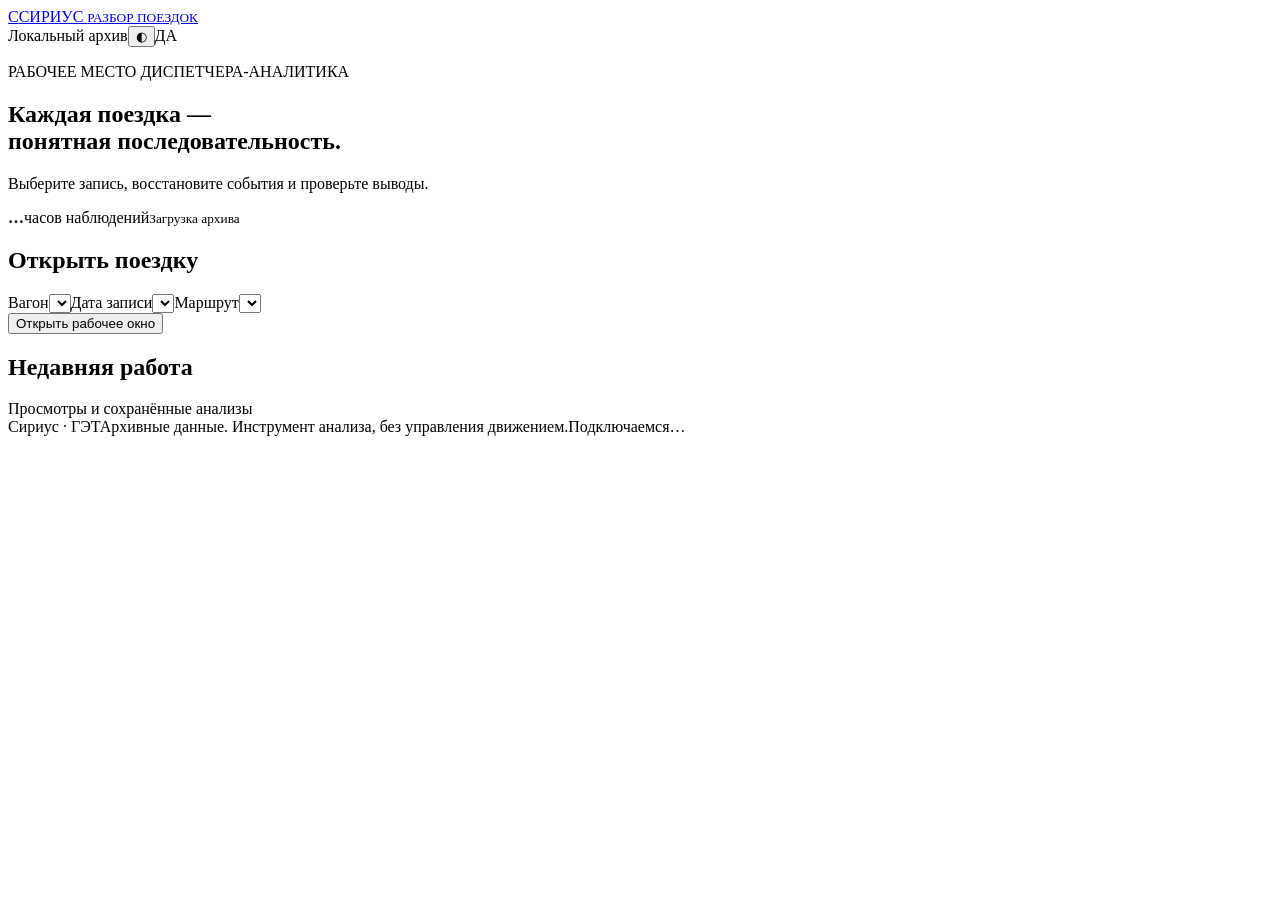
==== web/index.html @ bcb27b2b "Add Sirius dispatcher analysis MVP" ====
<!doctype html>
<html lang="ru"><head><meta charset="utf-8"><meta name="viewport" content="width=device-width,initial-scale=1"><meta name="theme-color" content="#142d45"><title>Сириус · Разбор поездок</title><link rel="icon" href="/favicon.svg" type="image/svg+xml"><link rel="stylesheet" href="/style.css"></head>
<body>
<header class="app-header"><a class="brand" href="#home"><span class="brand-mark">С</span><span>СИРИУС <small>РАЗБОР ПОЕЗДОК</small></span></a><div class="header-right"><span class="local-badge">Локальный архив</span><button id="theme-button" class="icon-button" aria-label="Переключить светлую и тёмную тему">◐</button><span class="operator">ДА</span></div></header>
<div id="notification" role="status" aria-live="polite" hidden></div>
<main>
<section id="home-view">
  <div class="home-intro"><div><p class="eyebrow">РАБОЧЕЕ МЕСТО ДИСПЕТЧЕРА-АНАЛИТИКА</p><h1>Каждая поездка —<br><span>понятная последовательность.</span></h1><p class="muted">Выберите запись, восстановите события и проверьте выводы.</p></div><div class="archive-stat"><strong id="archive-hours">…</strong><span>часов наблюдений</span><small id="archive-caption">Загрузка архива</small></div></div>
  <div id="import-state" class="notice" hidden role="status"></div>
  <section class="panel selection-panel"><div class="section-heading"><h2>Открыть поездку</h2><span id="catalog-summary" class="muted small"></span></div><form id="selection-form"><div class="filters"><label>Вагон<select id="vehicle-select" required></select></label><label>Дата записи<select id="date-select" required></select></label><label>Маршрут<select id="route-select" required></select></label></div><div class="selection-footer"><div id="selection-description" class="muted"></div><button id="open-trip" type="submit" class="primary">Открыть рабочее окно</button></div></form></section>
  <section class="history-section"><div class="section-heading"><h2>Недавняя работа</h2><span class="muted small">Просмотры и сохранённые анализы</span></div><div id="history-list" class="history-list"></div></section>
</section>
<section id="work-view" hidden>
  <div class="work-heading"><div><button id="back-home" class="text-button">← К выбору записи</button><h1 id="trip-title"></h1><p id="trip-caption" class="muted"></p></div><div class="work-actions"><span id="source-badge" class="badge"></span><button id="map-toggle" aria-expanded="false" aria-controls="map-panel">Карта маршрута</button></div></div>
  <section class="panel timeline-panel"><div class="section-heading"><h2>Время и события</h2><div class="inline"><button id="timeline-zoom" class="small-button">Приблизить интервал</button><button id="previous-event" class="small-button" aria-label="Предыдущий эпизод">← Событие</button><button id="next-event" class="small-button" aria-label="Следующий эпизод">Событие →</button></div></div><canvas id="overview" height="130" role="img" aria-label="Шкала всей поездки: скорость, сгруппированные события и разрывы"></canvas><div class="timeline-legend"><span><i class="dot warn"></i>Предупреждение</span><span><i class="dot brake"></i>Тормозное событие</span><span><i class="dot overspeed"></i>OverSpeed</span><span><i class="gap-key"></i>Нет наблюдений</span><span class="push">Время Москвы · UTC+3</span></div>
  <div class="range-controls"><label>Начало интервала<input id="range-start" type="datetime-local" step="0.001"></label><label>Конец интервала<input id="range-end" type="datetime-local" step="0.001"></label><button id="apply-range">Показать интервал</button><div class="range-presets"><button data-span="30000">30 с</button><button data-span="120000">2 мин</button><button data-span="600000">10 мин</button><button id="whole-trip">Вся запись</button></div></div>
  <div class="range-sliders"><label><span>Начало <output id="start-output"></output></span><input type="range" id="start-slider" step="1000" aria-label="Начало анализируемого интервала"></label><label><span>Конец <output id="end-output"></output></span><input type="range" id="end-slider" step="1000" aria-label="Конец анализируемого интервала"></label></div>
  </section>
  <div id="workspace-layout" class="workspace-layout">
    <section class="panel scene-panel"><div class="section-heading"><div><h2>Реконструкция</h2><span id="scene-location" class="muted small">Определяем участок по карте</span></div><div class="segmented"><button id="view-2d" aria-pressed="false">2D</button><button id="view-3d" aria-pressed="true">3D</button></div></div>
    <div class="scene-wrap"><canvas id="scene" role="img" aria-label="Реконструкция положения вагона и зарегистрированных сигналов"></canvas><span id="scene-caption" class="scene-caption">Типовая модель вагона · путь по GPS</span><div id="scene-gap" class="scene-gap" hidden>В этом месте нет наблюдений</div></div>
    <div class="scene-tools"><label id="camera-label">Ракурс <input id="camera-angle" type="range" min="0" max="360" value="220"></label><label>Масштаб <input id="scene-zoom" type="range" min="0.5" max="2.5" value="1.25" step="0.05"></label><button id="reset-camera" class="small-button">За вагоном</button></div>
    <div class="playback"><button id="step-back" class="square" aria-label="Предыдущая запись">‹</button><button id="play" class="primary">▶ Воспроизвести</button><button id="step-forward" class="square" aria-label="Следующая запись">›</button><input id="cursor-slider" type="range" step="1" aria-label="Текущий момент"><output id="cursor-time" class="tabular"></output><select id="play-speed" aria-label="Скорость воспроизведения"><option value="0.25">0,25×</option><option value="0.5">0,5×</option><option value="1" selected>1×</option><option value="2">2×</option><option value="4">4×</option></select></div>
    <div class="scene-metrics"><div><span>Скорость</span><strong id="current-speed">—</strong></div><div><span>Управление</span><strong id="current-handle">—</strong></div><div><span>Реакция системы</span><strong id="current-action">—</strong></div><div><span>Обратная связь тормозов</span><strong id="current-brake">—</strong></div></div><p id="quality-note" class="quality-note"></p>
    <details id="snapshot-details"><summary>Снимки распознавания и одометрия</summary><div class="snapshot-top"><label>Снимок<select id="snapshot-select"><option value="">Нет снимков в записи</option></select></label><button id="go-snapshot">Перейти к снимку</button></div><p id="odometry-note" class="muted small"></p><div id="snapshot-content" class="muted small">Расширенный снимок имеет собственное время. Отсутствие объекта в записи не доказывает его отсутствие на дороге.</div><label class="check"><input id="show-snapshot" type="checkbox"> Показать локальную геометрию снимка как схему (оси и масштаб требуют проверки)</label></details>
    </section>
    <aside id="map-panel" class="panel map-panel" hidden><div class="section-heading"><h2>Место на маршруте</h2><button id="map-close" class="text-button" aria-label="Закрыть карту">✕</button></div><div class="map-wrap"><canvas id="city-map" role="img" aria-label="Карта Санкт-Петербурга с треком выбранной поездки"></canvas><div class="map-buttons"><button id="map-plus" aria-label="Приблизить карту">+</button><button id="map-minus" aria-label="Отдалить карту">−</button><button id="map-fit">Весь трек</button></div><span class="map-attribution"><a href="https://www.openstreetmap.org/copyright" target="_blank" rel="noopener">© OpenStreetMap</a> · 08.10.2026</span></div><p id="map-status" class="muted small">Нажмите на трек. Перетаскивайте карту, чтобы переместиться.</p><label>Проезд через выбранное место<select id="map-pass"></select></label><div class="map-choice"><button id="map-set-start" class="primary">Начать интервал здесь</button><button id="map-seek">Смотреть момент</button></div></aside>
  </div>
  <section class="panel analysis-panel"><div class="section-heading"><div><p class="eyebrow">ДОКАЗАТЕЛЬНЫЙ РАЗБОР</p><h2>Что произошло на этом участке</h2></div><button id="analyze-button" class="primary">Анализировать интервал</button></div><div id="analysis-state" class="muted small" role="status">Выберите интервал и запустите анализ.</div><div id="analysis-result" hidden><p id="analysis-summary" class="analysis-summary"></p><div id="evidence-cards" class="evidence-cards"></div><details><summary>Вся последовательность и ограничения</summary><div id="all-facts"></div><ul id="analysis-limits"></ul></details><div class="questions"><button data-question="Почему система вмешалась?">Почему было вмешательство?</button><button data-question="Кто управлял вагоном?">Кто управлял?</button><button data-question="Есть ли подтверждение торможения?">Подтверждено торможение?</button><button data-question="Чего не хватает для вывода?">Чего не хватает?</button></div><form id="question-form" class="question-form"><input id="question-input" placeholder="Вопрос о событиях выбранного интервала" maxlength="2000" aria-label="Вопрос по анализу"><button type="submit">Спросить</button></form><div id="answer" class="answer" role="status"></div><div class="analysis-footer"><span class="muted small">Анализ по правилам · каждый факт связан с исходными данными</span><button id="export-analysis" class="text-button">Скачать разбор</button></div></div></section>
  <section class="panel evidence-panel"><details id="raw-details"><summary>Исходная запись и происхождение данных</summary><div id="record-reference" class="muted small"></div><pre id="raw-record"></pre></details></section>
</section>
</main><footer class="app-footer"><span>Сириус · ГЭТ</span><span>Архивные данные. Инструмент анализа, без управления движением.</span><span id="server-status">Подключаемся…</span></footer>
<script type="module" src="/app.js"></script>
</body></html>
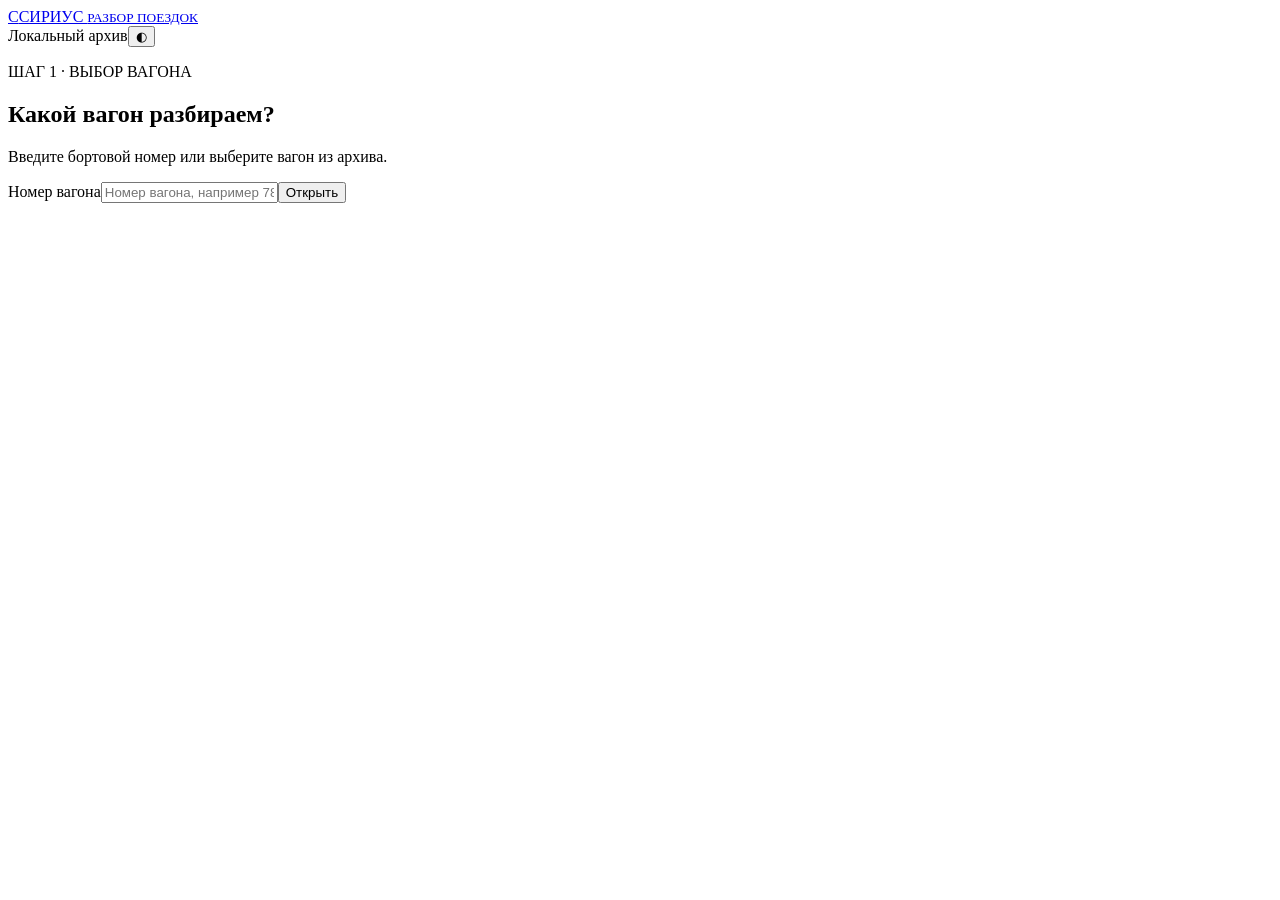
==== commit f7704754: "Version 2: incident-first route UI on Yandex Maps - New main screen: pick a vehicle, see the day's r" ====
--- a/web/index.html
+++ b/web/index.html
@@ -1,34 +1,32 @@
 <!doctype html>
-<html lang="ru"><head><meta charset="utf-8"><meta name="viewport" content="width=device-width,initial-scale=1"><meta name="theme-color" content="#142d45"><title>Сириус · Разбор поездок</title><link rel="icon" href="/favicon.svg" type="image/svg+xml"><link rel="stylesheet" href="/style.css"></head>
-<body>
-<header class="app-header"><a class="brand" href="#home"><span class="brand-mark">С</span><span>СИРИУС <small>РАЗБОР ПОЕЗДОК</small></span></a><div class="header-right"><span class="local-badge">Локальный архив</span><button id="theme-button" class="icon-button" aria-label="Переключить светлую и тёмную тему">◐</button><span class="operator">ДА</span></div></header>
+<html lang="ru"><head><meta charset="utf-8"><meta name="viewport" content="width=device-width,initial-scale=1"><meta name="theme-color" content="#142d45"><title>Сириус · Инциденты на маршруте</title><link rel="icon" href="/favicon.svg" type="image/svg+xml"><link rel="stylesheet" href="/style.css"><link rel="stylesheet" href="/main.css"></head>
+<body class="v2">
+<header class="app-header"><a class="brand" href="#"><span class="brand-mark">С</span><span>СИРИУС <small>РАЗБОР ПОЕЗДОК</small></span></a><div class="header-right"><span id="archive-badge" class="local-badge">Локальный архив</span><button id="theme-button" class="icon-button" aria-label="Переключить светлую и тёмную тему">◐</button></div></header>
 <div id="notification" role="status" aria-live="polite" hidden></div>
-<main>
-<section id="home-view">
-  <div class="home-intro"><div><p class="eyebrow">РАБОЧЕЕ МЕСТО ДИСПЕТЧЕРА-АНАЛИТИКА</p><h1>Каждая поездка —<br><span>понятная последовательность.</span></h1><p class="muted">Выберите запись, восстановите события и проверьте выводы.</p></div><div class="archive-stat"><strong id="archive-hours">…</strong><span>часов наблюдений</span><small id="archive-caption">Загрузка архива</small></div></div>
-  <div id="import-state" class="notice" hidden role="status"></div>
-  <section class="panel selection-panel"><div class="section-heading"><h2>Открыть поездку</h2><span id="catalog-summary" class="muted small"></span></div><form id="selection-form"><div class="filters"><label>Вагон<select id="vehicle-select" required></select></label><label>Дата записи<select id="date-select" required></select></label><label>Маршрут<select id="route-select" required></select></label></div><div class="selection-footer"><div id="selection-description" class="muted"></div><button id="open-trip" type="submit" class="primary">Открыть рабочее окно</button></div></form></section>
-  <section class="history-section"><div class="section-heading"><h2>Недавняя работа</h2><span class="muted small">Просмотры и сохранённые анализы</span></div><div id="history-list" class="history-list"></div></section>
+
+<section id="pick-view" class="pick-view">
+  <div class="pick-head"><p class="eyebrow">ШАГ 1 · ВЫБОР ВАГОНА</p><h1>Какой вагон разбираем?</h1><p class="muted">Введите бортовой номер или выберите вагон из архива.</p></div>
+  <form id="pick-form" class="pick-form" autocomplete="off"><label for="vehicle-input" class="visually-hidden">Номер вагона</label><input id="vehicle-input" inputmode="numeric" placeholder="Номер вагона, например 7826" list="vehicle-options"><datalist id="vehicle-options"></datalist><button class="primary" type="submit">Открыть</button></form>
+  <p id="pick-hint" class="muted small"></p>
+  <div id="vehicle-grid" class="vehicle-grid"></div>
 </section>
-<section id="work-view" hidden>
-  <div class="work-heading"><div><button id="back-home" class="text-button">← К выбору записи</button><h1 id="trip-title"></h1><p id="trip-caption" class="muted"></p></div><div class="work-actions"><span id="source-badge" class="badge"></span><button id="map-toggle" aria-expanded="false" aria-controls="map-panel">Карта маршрута</button></div></div>
-  <section class="panel timeline-panel"><div class="section-heading"><h2>Время и события</h2><div class="inline"><button id="timeline-zoom" class="small-button">Приблизить интервал</button><button id="previous-event" class="small-button" aria-label="Предыдущий эпизод">← Событие</button><button id="next-event" class="small-button" aria-label="Следующий эпизод">Событие →</button></div></div><canvas id="overview" height="130" role="img" aria-label="Шкала всей поездки: скорость, сгруппированные события и разрывы"></canvas><div class="timeline-legend"><span><i class="dot warn"></i>Предупреждение</span><span><i class="dot brake"></i>Тормозное событие</span><span><i class="dot overspeed"></i>OverSpeed</span><span><i class="gap-key"></i>Нет наблюдений</span><span class="push">Время Москвы · UTC+3</span></div>
-  <div class="range-controls"><label>Начало интервала<input id="range-start" type="datetime-local" step="0.001"></label><label>Конец интервала<input id="range-end" type="datetime-local" step="0.001"></label><button id="apply-range">Показать интервал</button><div class="range-presets"><button data-span="30000">30 с</button><button data-span="120000">2 мин</button><button data-span="600000">10 мин</button><button id="whole-trip">Вся запись</button></div></div>
-  <div class="range-sliders"><label><span>Начало <output id="start-output"></output></span><input type="range" id="start-slider" step="1000" aria-label="Начало анализируемого интервала"></label><label><span>Конец <output id="end-output"></output></span><input type="range" id="end-slider" step="1000" aria-label="Конец анализируемого интервала"></label></div>
-  </section>
-  <div id="workspace-layout" class="workspace-layout">
-    <section class="panel scene-panel"><div class="section-heading"><div><h2>Реконструкция</h2><span id="scene-location" class="muted small">Определяем участок по карте</span></div><div class="segmented"><button id="view-2d" aria-pressed="false">2D</button><button id="view-3d" aria-pressed="true">3D</button></div></div>
-    <div class="scene-wrap"><canvas id="scene" role="img" aria-label="Реконструкция положения вагона и зарегистрированных сигналов"></canvas><span id="scene-caption" class="scene-caption">Типовая модель вагона · путь по GPS</span><div id="scene-gap" class="scene-gap" hidden>В этом месте нет наблюдений</div></div>
-    <div class="scene-tools"><label id="camera-label">Ракурс <input id="camera-angle" type="range" min="0" max="360" value="220"></label><label>Масштаб <input id="scene-zoom" type="range" min="0.5" max="2.5" value="1.25" step="0.05"></label><button id="reset-camera" class="small-button">За вагоном</button></div>
-    <div class="playback"><button id="step-back" class="square" aria-label="Предыдущая запись">‹</button><button id="play" class="primary">▶ Воспроизвести</button><button id="step-forward" class="square" aria-label="Следующая запись">›</button><input id="cursor-slider" type="range" step="1" aria-label="Текущий момент"><output id="cursor-time" class="tabular"></output><select id="play-speed" aria-label="Скорость воспроизведения"><option value="0.25">0,25×</option><option value="0.5">0,5×</option><option value="1" selected>1×</option><option value="2">2×</option><option value="4">4×</option></select></div>
-    <div class="scene-metrics"><div><span>Скорость</span><strong id="current-speed">—</strong></div><div><span>Управление</span><strong id="current-handle">—</strong></div><div><span>Реакция системы</span><strong id="current-action">—</strong></div><div><span>Обратная связь тормозов</span><strong id="current-brake">—</strong></div></div><p id="quality-note" class="quality-note"></p>
-    <details id="snapshot-details"><summary>Снимки распознавания и одометрия</summary><div class="snapshot-top"><label>Снимок<select id="snapshot-select"><option value="">Нет снимков в записи</option></select></label><button id="go-snapshot">Перейти к снимку</button></div><p id="odometry-note" class="muted small"></p><div id="snapshot-content" class="muted small">Расширенный снимок имеет собственное время. Отсутствие объекта в записи не доказывает его отсутствие на дороге.</div><label class="check"><input id="show-snapshot" type="checkbox"> Показать локальную геометрию снимка как схему (оси и масштаб требуют проверки)</label></details>
-    </section>
-    <aside id="map-panel" class="panel map-panel" hidden><div class="section-heading"><h2>Место на маршруте</h2><button id="map-close" class="text-button" aria-label="Закрыть карту">✕</button></div><div class="map-wrap"><canvas id="city-map" role="img" aria-label="Карта Санкт-Петербурга с треком выбранной поездки"></canvas><div class="map-buttons"><button id="map-plus" aria-label="Приблизить карту">+</button><button id="map-minus" aria-label="Отдалить карту">−</button><button id="map-fit">Весь трек</button></div><span class="map-attribution"><a href="https://www.openstreetmap.org/copyright" target="_blank" rel="noopener">© OpenStreetMap</a> · 08.10.2026</span></div><p id="map-status" class="muted small">Нажмите на трек. Перетаскивайте карту, чтобы переместиться.</p><label>Проезд через выбранное место<select id="map-pass"></select></label><div class="map-choice"><button id="map-set-start" class="primary">Начать интервал здесь</button><button id="map-seek">Смотреть момент</button></div></aside>
+
+<section id="route-view" class="route-view" hidden>
+  <div class="route-bar">
+    <button id="back" class="text-button">← Вагоны</button>
+    <h1 id="route-title">Вагон</h1>
+    <label class="day-select">Дата<select id="day-select"></select></label>
+    <div class="chip-row" role="group" aria-label="Тип инцидента"><button data-filter="all" aria-pressed="true">Все</button><button data-filter="brake" aria-pressed="false"><i class="dot brake"></i>Торможение</button><button data-filter="warn" aria-pressed="false"><i class="dot warn"></i>Предупреждение</button><button data-filter="overspeed" aria-pressed="false"><i class="dot overspeed"></i>Скорость</button></div>
+    <span id="route-summary" class="muted small push"></span>
   </div>
-  <section class="panel analysis-panel"><div class="section-heading"><div><p class="eyebrow">ДОКАЗАТЕЛЬНЫЙ РАЗБОР</p><h2>Что произошло на этом участке</h2></div><button id="analyze-button" class="primary">Анализировать интервал</button></div><div id="analysis-state" class="muted small" role="status">Выберите интервал и запустите анализ.</div><div id="analysis-result" hidden><p id="analysis-summary" class="analysis-summary"></p><div id="evidence-cards" class="evidence-cards"></div><details><summary>Вся последовательность и ограничения</summary><div id="all-facts"></div><ul id="analysis-limits"></ul></details><div class="questions"><button data-question="Почему система вмешалась?">Почему было вмешательство?</button><button data-question="Кто управлял вагоном?">Кто управлял?</button><button data-question="Есть ли подтверждение торможения?">Подтверждено торможение?</button><button data-question="Чего не хватает для вывода?">Чего не хватает?</button></div><form id="question-form" class="question-form"><input id="question-input" placeholder="Вопрос о событиях выбранного интервала" maxlength="2000" aria-label="Вопрос по анализу"><button type="submit">Спросить</button></form><div id="answer" class="answer" role="status"></div><div class="analysis-footer"><span class="muted small">Анализ по правилам · каждый факт связан с исходными данными</span><button id="export-analysis" class="text-button">Скачать разбор</button></div></div></section>
-  <section class="panel evidence-panel"><details id="raw-details"><summary>Исходная запись и происхождение данных</summary><div id="record-reference" class="muted small"></div><pre id="raw-record"></pre></details></section>
+  <div class="route-body">
+    <div class="map-box"><div id="ymap" class="ymap"></div><div id="map-message" class="map-message" hidden></div></div>
+    <aside id="incident-panel" class="incident-panel" aria-live="polite">
+      <div id="incident-empty" class="incident-empty"><h2>Инциденты на маршруте</h2><p class="muted">Нажмите на цветную точку на карте или на таймлайне, чтобы открыть инцидент.</p><div id="incident-list" class="incident-list"></div></div>
+      <div id="incident-detail" hidden></div>
+    </aside>
+  </div>
+  <section class="timeline-box"><div class="timeline-head"><strong>Таймлайн дня</strong><span class="muted small">Точки — записи маршрута (высота — скорость), круги сверху — инциденты. Нажмите, чтобы перейти.</span><span id="timeline-cursor" class="badge tabular push"></span></div><canvas id="day-timeline" tabindex="0" aria-label="Таймлайн маршрута и инцидентов"></canvas></section>
 </section>
-</main><footer class="app-footer"><span>Сириус · ГЭТ</span><span>Архивные данные. Инструмент анализа, без управления движением.</span><span id="server-status">Подключаемся…</span></footer>
-<script type="module" src="/app.js"></script>
+<script type="module" src="/main.js"></script>
 </body></html>
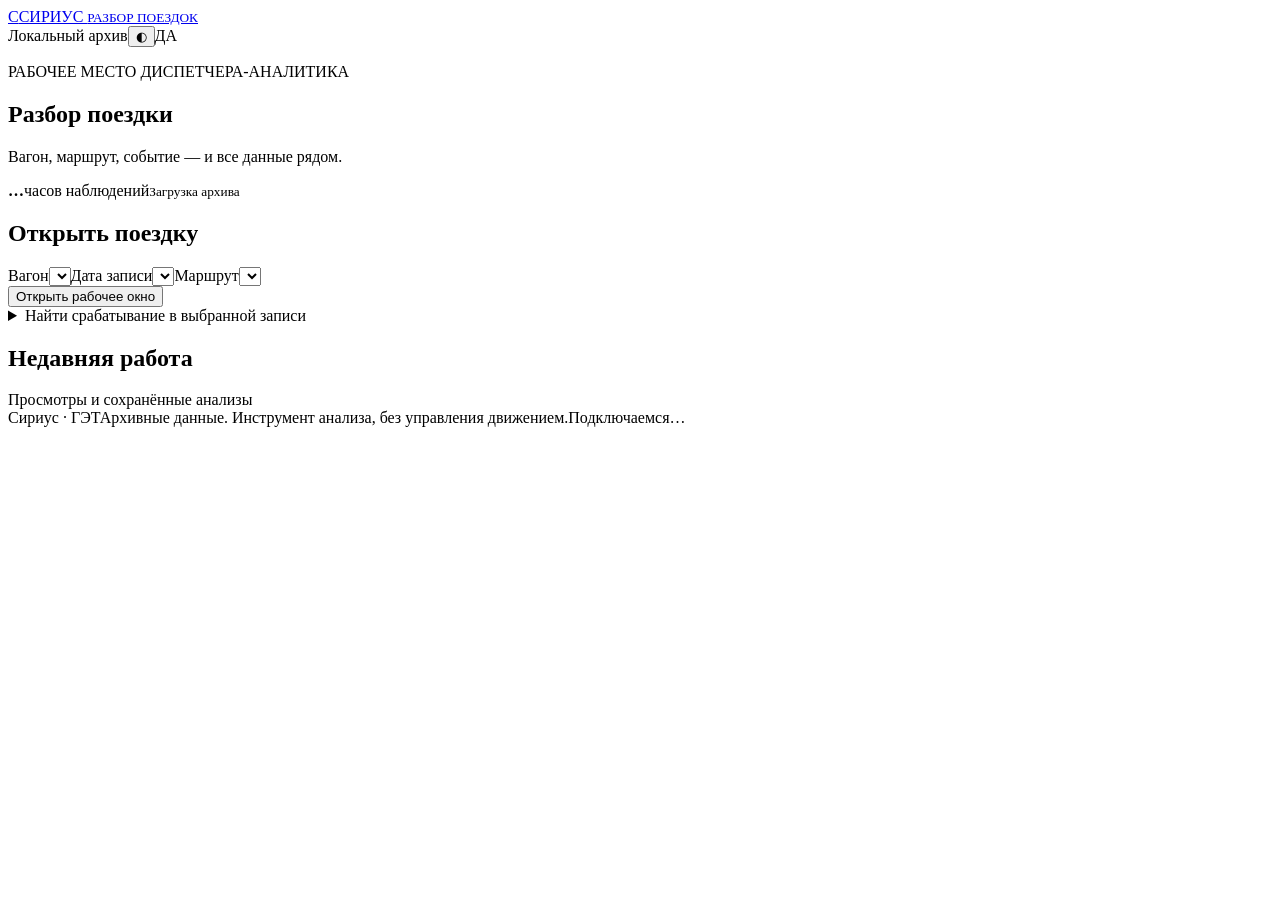
==== commit f9160cbf: "Integrate Version-2 with concise offline dispatcher workspace" ====
--- a/web/index.html
+++ b/web/index.html
@@ -1,32 +1,80 @@
 <!doctype html>
-<html lang="ru"><head><meta charset="utf-8"><meta name="viewport" content="width=device-width,initial-scale=1"><meta name="theme-color" content="#142d45"><title>Сириус · Инциденты на маршруте</title><link rel="icon" href="/favicon.svg" type="image/svg+xml"><link rel="stylesheet" href="/style.css"><link rel="stylesheet" href="/main.css"></head>
-<body class="v2">
-<header class="app-header"><a class="brand" href="#"><span class="brand-mark">С</span><span>СИРИУС <small>РАЗБОР ПОЕЗДОК</small></span></a><div class="header-right"><span id="archive-badge" class="local-badge">Локальный архив</span><button id="theme-button" class="icon-button" aria-label="Переключить светлую и тёмную тему">◐</button></div></header>
+<html lang="ru"><head><meta charset="utf-8"><meta name="viewport" content="width=device-width,initial-scale=1"><meta name="theme-color" content="#142d45"><title>Сириус · Разбор поездок</title><link rel="icon" href="/favicon.svg" type="image/svg+xml"><link rel="stylesheet" href="/style.css"></head>
+<body>
+<header class="app-header"><a class="brand" href="/"><span class="brand-mark">С</span><span>СИРИУС <small>РАЗБОР ПОЕЗДОК</small></span></a><div class="header-right"><span id="archive-badge" class="local-badge">Локальный архив</span><button id="theme-button" class="icon-button" aria-label="Переключить светлую и тёмную тему">◐</button><span class="operator">ДА</span></div></header>
 <div id="notification" role="status" aria-live="polite" hidden></div>
+<main>
+<section id="home-view">
+  <div class="home-intro"><div><p class="eyebrow">РАБОЧЕЕ МЕСТО ДИСПЕТЧЕРА-АНАЛИТИКА</p><h1>Разбор поездки</h1><p class="muted">Вагон, маршрут, событие — и все данные рядом.</p></div><div class="archive-stat"><strong id="archive-hours">…</strong><span>часов наблюдений</span><small id="archive-caption">Загрузка архива</small></div></div>
+  <div id="vehicle-cards" class="vehicle-cards" role="group" aria-label="Быстрый выбор вагона"></div>
+  <div id="import-state" class="notice" hidden role="status"></div>
+  <section class="panel selection-panel"><div class="section-heading"><h2>Открыть поездку</h2><span id="catalog-summary" class="muted small"></span></div><form id="selection-form"><div class="filters"><label>Вагон<select id="vehicle-select" required></select></label><label>Дата записи<select id="date-select" required></select></label><label>Маршрут<select id="route-select" required></select></label></div><div class="selection-footer"><div id="selection-description" class="muted"></div><button id="open-trip" type="submit" class="primary">Открыть рабочее окно</button></div></form></section>
+  <details class="panel episode-search"><summary>Найти срабатывание в выбранной записи <span id="home-episode-count" class="muted small"></span></summary><div class="section-heading"><div><p class="muted small">Выберите событие, чтобы сразу открыть его разбор.</p></div><div class="chip-row" role="group" aria-label="Тип срабатывания"><button data-home-filter="all" aria-pressed="true">Все</button><button data-home-filter="Brake" aria-pressed="false"><i class="dot brake"></i>Торможение</button><button data-home-filter="Warn" aria-pressed="false"><i class="dot warn"></i>Предупреждение</button><button data-home-filter="OverSpeed" aria-pressed="false"><i class="dot overspeed"></i>Скорость</button></div></div><div id="home-episodes" class="home-episodes"></div><button id="home-more" class="small-button" hidden>Показать ещё</button></details>
+  <section class="history-section"><div class="section-heading"><h2>Недавняя работа</h2><span class="muted small">Просмотры и сохранённые анализы</span></div><div id="history-list" class="history-list"></div><button id="history-more" class="small-button" hidden>Показать ещё</button></section>
+</section>
+<section id="work-view" hidden>
+  <div class="work-heading"><div><button id="back-home" class="text-button">← К выбору записи</button><h1 id="trip-title"></h1><p id="trip-caption" class="muted"></p></div><div class="work-actions"><span id="source-badge" class="badge"></span><button id="analyze-top" class="primary">Разобрать интервал</button><button id="map-toggle" aria-expanded="false" aria-controls="map-panel">Карта маршрута</button></div></div>
+  <section class="panel timeline-panel"><div class="section-heading"><h2>Время и события <span id="interval-label" class="muted small"></span></h2><div class="inline"><button id="timeline-zoom" class="small-button">Приблизить интервал</button><button id="previous-event" class="small-button" aria-label="Предыдущий эпизод">← Событие</button><button id="next-event" class="small-button" aria-label="Следующий эпизод">Событие →</button></div></div><canvas id="overview" height="160" tabindex="0" role="slider" aria-label="Время на шкале поездки" aria-valuemin="0" aria-valuemax="100" aria-valuenow="0" aria-describedby="timeline-help"></canvas><div class="timeline-legend"><span><i class="dot warn"></i>Предупреждение</span><span><i class="dot brake"></i>Тормозное событие</span><span><i class="dot overspeed"></i>Превышение скорости</span><span><i class="gap-key"></i>Нет наблюдений</span><span id="timeline-help">Наведите для предпросмотра · нажмите, чтобы перейти</span><span class="push">Время Москвы · UTC+3</span></div>
+  <details class="range-details"><summary>Точные границы интервала</summary>
+  <div class="range-controls"><label>Начало интервала<input id="range-start" type="datetime-local" step="0.001"></label><label>Конец интервала<input id="range-end" type="datetime-local" step="0.001"></label><button id="apply-range">Показать интервал</button><div class="range-presets"><button data-span="30000">30 с</button><button data-span="120000">2 мин</button><button data-span="600000">10 мин</button><button id="whole-trip">Вся запись</button></div></div>
+  <div class="range-sliders"><label><span>Начало <output id="start-output"></output></span><input type="range" id="start-slider" step="1000" aria-label="Начало анализируемого интервала"></label><label><span>Конец <output id="end-output"></output></span><input type="range" id="end-slider" step="1000" aria-label="Конец анализируемого интервала"></label></div>
+  </details>
+  </section>
+  <div id="workspace-layout" class="workspace-layout dashboard">
+    <aside class="panel episode-rail" aria-labelledby="episodes-title"><div class="section-heading"><h2 id="episodes-title">Срабатывания</h2><span id="episode-count" class="muted small"></span></div>
+      <div class="chip-row" role="group" aria-label="Фильтр срабатываний"><button data-episode-filter="all" aria-pressed="true">Все</button><button data-episode-filter="Brake" aria-pressed="false"><i class="dot brake"></i>Торм.</button><button data-episode-filter="Warn" aria-pressed="false"><i class="dot warn"></i>Предупр.</button><button data-episode-filter="OverSpeed" aria-pressed="false"><i class="dot overspeed"></i>Скор.</button></div>
+      <div id="episode-list" class="episode-list"></div><button id="episode-more" class="small-button" hidden>Показать ещё</button>
+      <p class="muted small rail-note" title="Записи одного типа и цели с паузой до 8 с. Группа не подтверждает физический инцидент.">Сгруппированные записи системы ⓘ</p>
+    </aside>
+    <div class="center-column">
+    <section class="panel scene-panel"><div class="section-heading"><div><h2>Реконструкция</h2><span id="scene-location" class="muted small">Определяем участок по карте</span></div><div class="segmented"><button id="view-2d" aria-pressed="false">2D</button><button id="view-3d" aria-pressed="true">3D</button></div></div>
+    <div class="scene-wrap"><canvas id="scene" tabindex="0" role="group" aria-label="Интерактивная реконструкция поездки" aria-describedby="scene-controls-help"></canvas><span id="scene-caption" class="scene-caption">Типовая модель вагона · путь по GPS</span><div id="scene-gap" class="scene-gap" hidden><span id="scene-gap-text">Нет надёжной позиции</span><button id="next-observation" class="small-button">К следующему участку →</button></div><div id="preview-badge" class="preview-badge" hidden>Предпросмотр по шкале</div><div id="scene-hud" class="scene-hud" aria-hidden="true"></div></div>
+    <div class="playback"><button id="step-back" class="square" aria-label="Предыдущая запись">‹</button><button id="play" class="primary">▶ Воспроизвести</button><button id="step-forward" class="square" aria-label="Следующая запись">›</button><input id="cursor-slider" type="range" step="1" aria-label="Текущий момент"><output id="cursor-time" class="tabular"></output><select id="play-speed" aria-label="Скорость воспроизведения"><option value="0.25">0,25×</option><option value="0.5">0,5×</option><option value="1" selected>1×</option><option value="2">2×</option><option value="4">4×</option></select></div>
+    <details class="view-settings"><summary>Камера и подложка</summary>
+    <div class="scene-navigation"><p id="scene-controls-help">Левая кнопка — поворот · правая или Shift — сдвиг · колесо — масштаб · двойной щелчок — к вагону</p><span id="camera-follow-state" class="badge">Камера за вагоном</span></div>
+    <div class="scene-tools"><label id="camera-label">Ракурс <input id="camera-angle" type="range" min="0" max="360" value="220" step="0.1"></label><label id="pitch-label">Наклон <input id="camera-pitch" type="range" min="20" max="85" value="42" step="0.1"></label><label>Масштаб <input id="scene-zoom" type="range" min="0.25" max="4" value="1.25" step="0.01"></label><button id="reset-camera" class="small-button">К вагону ↺</button></div>
+    <div class="ground-tools"><label class="ground-toggle"><input id="show-ground" type="checkbox" checked> Подложка</label><label><span class="visually-hidden">Вид подложки</span><select id="ground-style"><option value="satellite">Спутниковые снимки</option><option value="streets" selected>План улиц · офлайн</option></select></label><label>Непрозрачность <input id="ground-opacity" type="range" min="0.1" max="1" value="0.72" step="0.01"></label><span id="ground-status" class="small muted" role="status"></span></div>
+    <div id="satellite-consent" class="satellite-consent" hidden><p>Снимки загружаются из Esri. Номера участков карты раскрывают область просмотра, выбранную по GPS поездки. Файлы логов, вагон и время события не отправляются.</p><button id="allow-satellite" class="small-button">Разрешить загрузку из Esri</button></div>
+    <p id="ground-attribution" class="ground-attribution"><a href="https://www.openstreetmap.org/copyright" target="_blank" rel="noopener noreferrer">© OpenStreetMap contributors</a> · ODbL. План без высот; ширина улиц условная.</p>
+    </details>
+    <details id="snapshot-details"><summary>Снимки распознавания и одометрия</summary><div class="snapshot-top"><label>Снимок<select id="snapshot-select"><option value="">Нет снимков в записи</option></select></label><button id="go-snapshot">Перейти к снимку</button></div><p id="odometry-note" class="muted small"></p><div id="snapshot-content" class="muted small">Расширенный снимок имеет собственное время. Отсутствие объекта в записи не доказывает его отсутствие на дороге.</div><label class="check"><input id="show-snapshot" type="checkbox"> Показать локальную геометрию снимка как схему (оси и масштаб требуют проверки)</label></details>
+    </section>
+    <div class="right-column">
+      <section class="panel state-panel" aria-labelledby="state-title"><div class="section-heading"><h2 id="state-title">В выбранный момент</h2><span id="state-time" class="badge tabular"></span></div>
+        <div class="scene-metrics"><div><span>Скорость</span><strong id="current-speed">—</strong></div><div><span>Управление</span><strong id="current-handle">—</strong></div><div><span>Реакция системы</span><strong id="current-action">—</strong></div><div><span>Обратная связь тормозов</span><strong id="current-brake">—</strong></div></div>
+        <details id="system-details"><summary>Диагностика системы</summary><div id="system-state" class="system-state"></div></details>
+        <p id="quality-note" class="quality-note"></p>
+      </section>
+      <section id="event-context" class="panel event-context" aria-live="polite" hidden><div class="inline"><h3 id="event-context-title"></h3><span id="event-context-time" class="badge"></span></div><p id="event-context-summary"></p><div id="event-context-evidence"></div></section>
+    </div>
+    <details id="signals-details" class="panel signals-panel"><summary>Графики скорости и сигналов</summary><div class="section-heading"><div><h2>Скорость и сигналы</h2><span class="muted small">Наведите для предпросмотра · нажмите для перехода</span></div><span id="signals-status" class="muted small"></span></div>
+      <canvas id="signals" tabindex="0" aria-label="Графики скорости, управления и состояний модулей"></canvas>
+      <div class="timeline-legend signals-legend"><span><i class="line-key"></i>Скорость</span><span><i class="line-key dashed"></i>Требуемая скорость</span><span><i class="line-key system"></i>Управление системы</span><span><i class="line-key driver"></i>Рукоятка водителя</span><span><i class="band-key warn"></i>Предупреждение</span><span><i class="band-key brake"></i>Вмешательство / тормоз</span><span><i class="band-key cpilot"></i>Управляет система</span></div>
+    </details>
+    </div>
+    <button id="map-backdrop" class="map-backdrop" aria-label="Закрыть карту маршрута" hidden></button>
+    <aside id="map-panel" class="map-panel" role="dialog" aria-modal="true" aria-labelledby="map-title" hidden>
+      <header class="map-drawer-header"><div><p class="eyebrow">НАВИГАЦИЯ ПО МЕСТУ</p><h2 id="map-title">Маршрут и события</h2><p id="map-caption" class="muted small"></p></div><button id="map-close" class="map-close" aria-label="Закрыть карту">✕</button></header>
+      <div class="map-drawer-body"><label class="map-route-choice">Показать на карте<select id="map-route"></select></label>
+      <div class="map-wrap"><canvas id="city-map" role="img" aria-label="Только путь выбранного вагона и события на нём"></canvas><div class="map-buttons"><button id="map-plus" aria-label="Приблизить карту">+</button><button id="map-minus" aria-label="Отдалить карту">−</button><button id="map-fit">Весь маршрут</button></div><span class="map-attribution"><a href="https://www.openstreetmap.org/copyright" target="_blank" rel="noopener">© OpenStreetMap</a> · 08.10.2026</span></div>
+      <div class="map-legend"><span><i class="route-key"></i>Путь вагона</span><span><i class="dot brake"></i>Торможение</span><span><i class="dot warn"></i>Предупреждение</span></div>
+      <label class="check"><input id="map-observations" type="checkbox"> Показать точки наблюдения объектов и светофоров</label>
+      <div id="map-observation-panel" hidden><p class="small muted observation-note">Ромб — место вагона в момент снимка, не положение самого объекта. Выберите снимок для просмотра схемы.</p><div id="map-observation-list" class="observation-list"></div></div>
+      <p class="muted small map-group-hint">Число в кружке — группа событий. Приблизьте карту или нажмите, чтобы выбрать время.</p><p id="map-status" class="muted small">Нажмите на событие, чтобы перейти к его времени. Линия маршрута позволяет выбрать место.</p>
+      <div id="map-place-choice" class="map-place-choice" hidden><label>Проезд через выбранное место<select id="map-pass"></select></label><div class="map-choice"><button id="map-set-start" class="primary">Начать интервал здесь</button><button id="map-seek">Смотреть момент</button></div></div>
+      <section class="map-incidents"><div class="section-heading"><h3>События на маршруте</h3><span id="map-event-count" class="muted small"></span></div><div class="map-event-filters"><button data-map-filter="all" aria-pressed="true">Все</button><button data-map-filter="Brake" aria-pressed="false">Торможение</button><button data-map-filter="Warn" aria-pressed="false">Предупреждения</button><button data-map-filter="OverSpeed" aria-pressed="false">Скорость</button></div><p id="map-cluster-caption" class="muted small" hidden></p><button id="map-all-events" class="text-button" hidden>← Все события маршрута</button><div id="map-event-list" class="map-event-list"></div><button id="map-more-events" class="small-button" hidden>Показать ещё</button></section>
+      </div>
 
-<section id="pick-view" class="pick-view">
-  <div class="pick-head"><p class="eyebrow">ШАГ 1 · ВЫБОР ВАГОНА</p><h1>Какой вагон разбираем?</h1><p class="muted">Введите бортовой номер или выберите вагон из архива.</p></div>
-  <form id="pick-form" class="pick-form" autocomplete="off"><label for="vehicle-input" class="visually-hidden">Номер вагона</label><input id="vehicle-input" inputmode="numeric" placeholder="Номер вагона, например 7826" list="vehicle-options"><datalist id="vehicle-options"></datalist><button class="primary" type="submit">Открыть</button></form>
-  <p id="pick-hint" class="muted small"></p>
-  <div id="vehicle-grid" class="vehicle-grid"></div>
+    </aside>
+    <button id="map-fab" class="map-fab" aria-controls="map-panel" aria-expanded="false"><span aria-hidden="true">⌖</span> Карта маршрута</button>
+  </div>
+  <section class="panel analysis-panel"><div class="section-heading"><div><p class="eyebrow">РАЗБОР ПО ЗАПИСЯМ</p><h2>Что произошло</h2></div><button id="analyze-button" class="primary">Анализировать интервал</button></div><div id="analysis-state" class="muted small" role="status">Выберите срабатывание слева или задайте интервал и запустите анализ.</div>
+  <div id="analysis-result" hidden><p id="analysis-narrative" class="analysis-narrative" hidden></p><p id="analysis-summary" class="analysis-summary muted small" hidden></p>
+    <div id="episode-card" class="episode-card"></div>
+    <details id="facts-details"><summary>Все факты и исходные записи</summary><div id="evidence-cards" class="evidence-cards"></div><div id="all-facts"></div><ul id="analysis-limits"></ul></details>
+    <details id="questions-details"><summary>Вопросы по интервалу</summary><div class="questions"><button data-question="Что зарегистрировала система и в какой момент?">Что и когда зарегистрировано?</button><button data-question="Какие предупреждения были зафиксированы?">Какие предупреждения?</button><button data-question="Какие типы торможения применялись?">Какие типы торможения?</button><button data-question="Как менялись скорость и параметры до, во время и после события?">Скорость до / во время / после</button><button data-question="Чем завершился эпизод?">Чем завершился?</button><button data-question="Каких сведений не хватает?">Чего не хватает?</button><button data-question="Кто управлял вагоном?">Кто управлял?</button></div><form id="question-form" class="question-form"><input id="question-input" placeholder="Вопрос о событиях выбранного интервала" maxlength="2000" aria-label="Вопрос по анализу"><button type="submit">Спросить</button></form><div id="answer" class="answer" role="status"></div></details><div class="analysis-footer"><span class="muted small">Время у вывода открывает исходную запись. Разбор по правилам.</span><button id="export-analysis" class="text-button">Скачать разбор</button></div></div></section>
+  <section class="panel evidence-panel"><details id="raw-details"><summary>Исходная запись и происхождение данных</summary><div id="record-reference" class="muted small"></div><pre id="raw-record"></pre></details></section>
 </section>
-
-<section id="route-view" class="route-view" hidden>
-  <div class="route-bar">
-    <button id="back" class="text-button">← Вагоны</button>
-    <h1 id="route-title">Вагон</h1>
-    <label class="day-select">Дата<select id="day-select"></select></label>
-    <div class="chip-row" role="group" aria-label="Тип инцидента"><button data-filter="all" aria-pressed="true">Все</button><button data-filter="brake" aria-pressed="false"><i class="dot brake"></i>Торможение</button><button data-filter="warn" aria-pressed="false"><i class="dot warn"></i>Предупреждение</button><button data-filter="overspeed" aria-pressed="false"><i class="dot overspeed"></i>Скорость</button></div>
-    <span id="route-summary" class="muted small push"></span>
-  </div>
-  <div class="route-body">
-    <div class="map-box"><div id="ymap" class="ymap"></div><div id="map-message" class="map-message" hidden></div></div>
-    <aside id="incident-panel" class="incident-panel" aria-live="polite">
-      <div id="incident-empty" class="incident-empty"><h2>Инциденты на маршруте</h2><p class="muted">Нажмите на цветную точку на карте или на таймлайне, чтобы открыть инцидент.</p><div id="incident-list" class="incident-list"></div></div>
-      <div id="incident-detail" hidden></div>
-    </aside>
-  </div>
-  <section class="timeline-box"><div class="timeline-head"><strong>Таймлайн дня</strong><span class="muted small">Точки — записи маршрута (высота — скорость), круги сверху — инциденты. Нажмите, чтобы перейти.</span><span id="timeline-cursor" class="badge tabular push"></span></div><canvas id="day-timeline" tabindex="0" aria-label="Таймлайн маршрута и инцидентов"></canvas></section>
-</section>
-<script type="module" src="/main.js"></script>
+</main><footer class="app-footer"><span>Сириус · ГЭТ</span><span>Архивные данные. Инструмент анализа, без управления движением.</span><span id="server-status">Подключаемся…</span></footer>
+<script type="module" src="/app.js"></script>
 </body></html>
